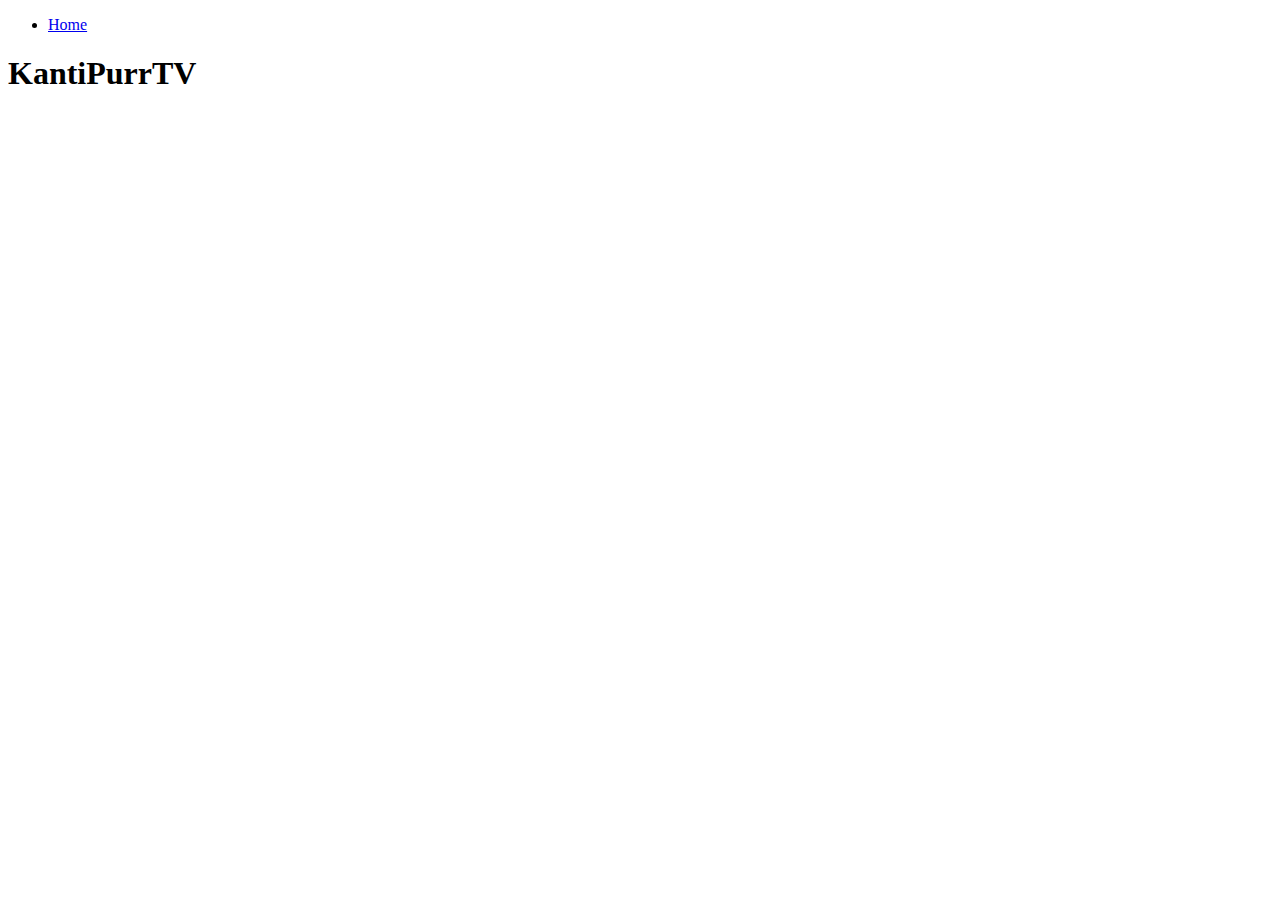
==== Index.html @ b648a238 "Update Index.html" ====
<!DOCTYPE html> 
<html>
  <head>
    <title>KantiPurrTV</title>
  </head>
  <body>
    <ul>
      <li><a href="/">Home</a></li>                
    </ul>
    <h1 id="KantiPurrTV">KantiPurrTV</h1>
  </body>
</html>
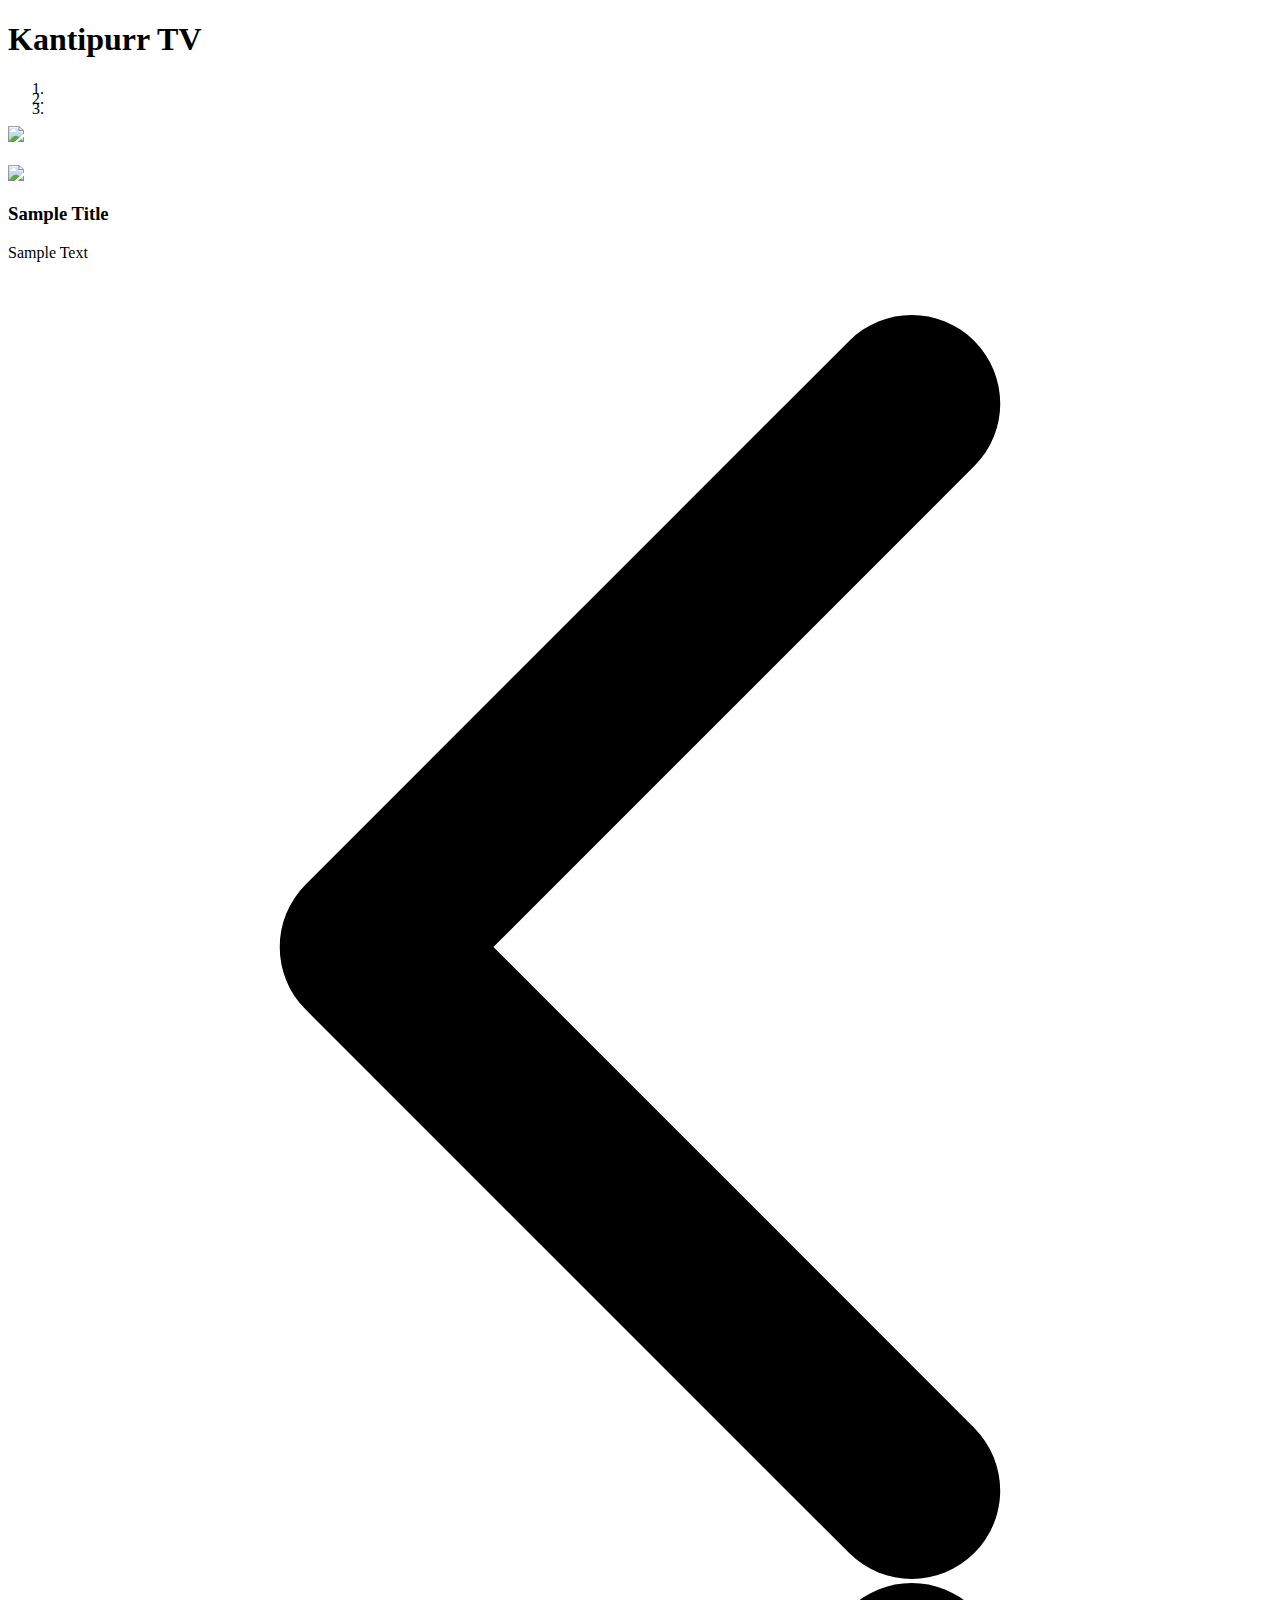
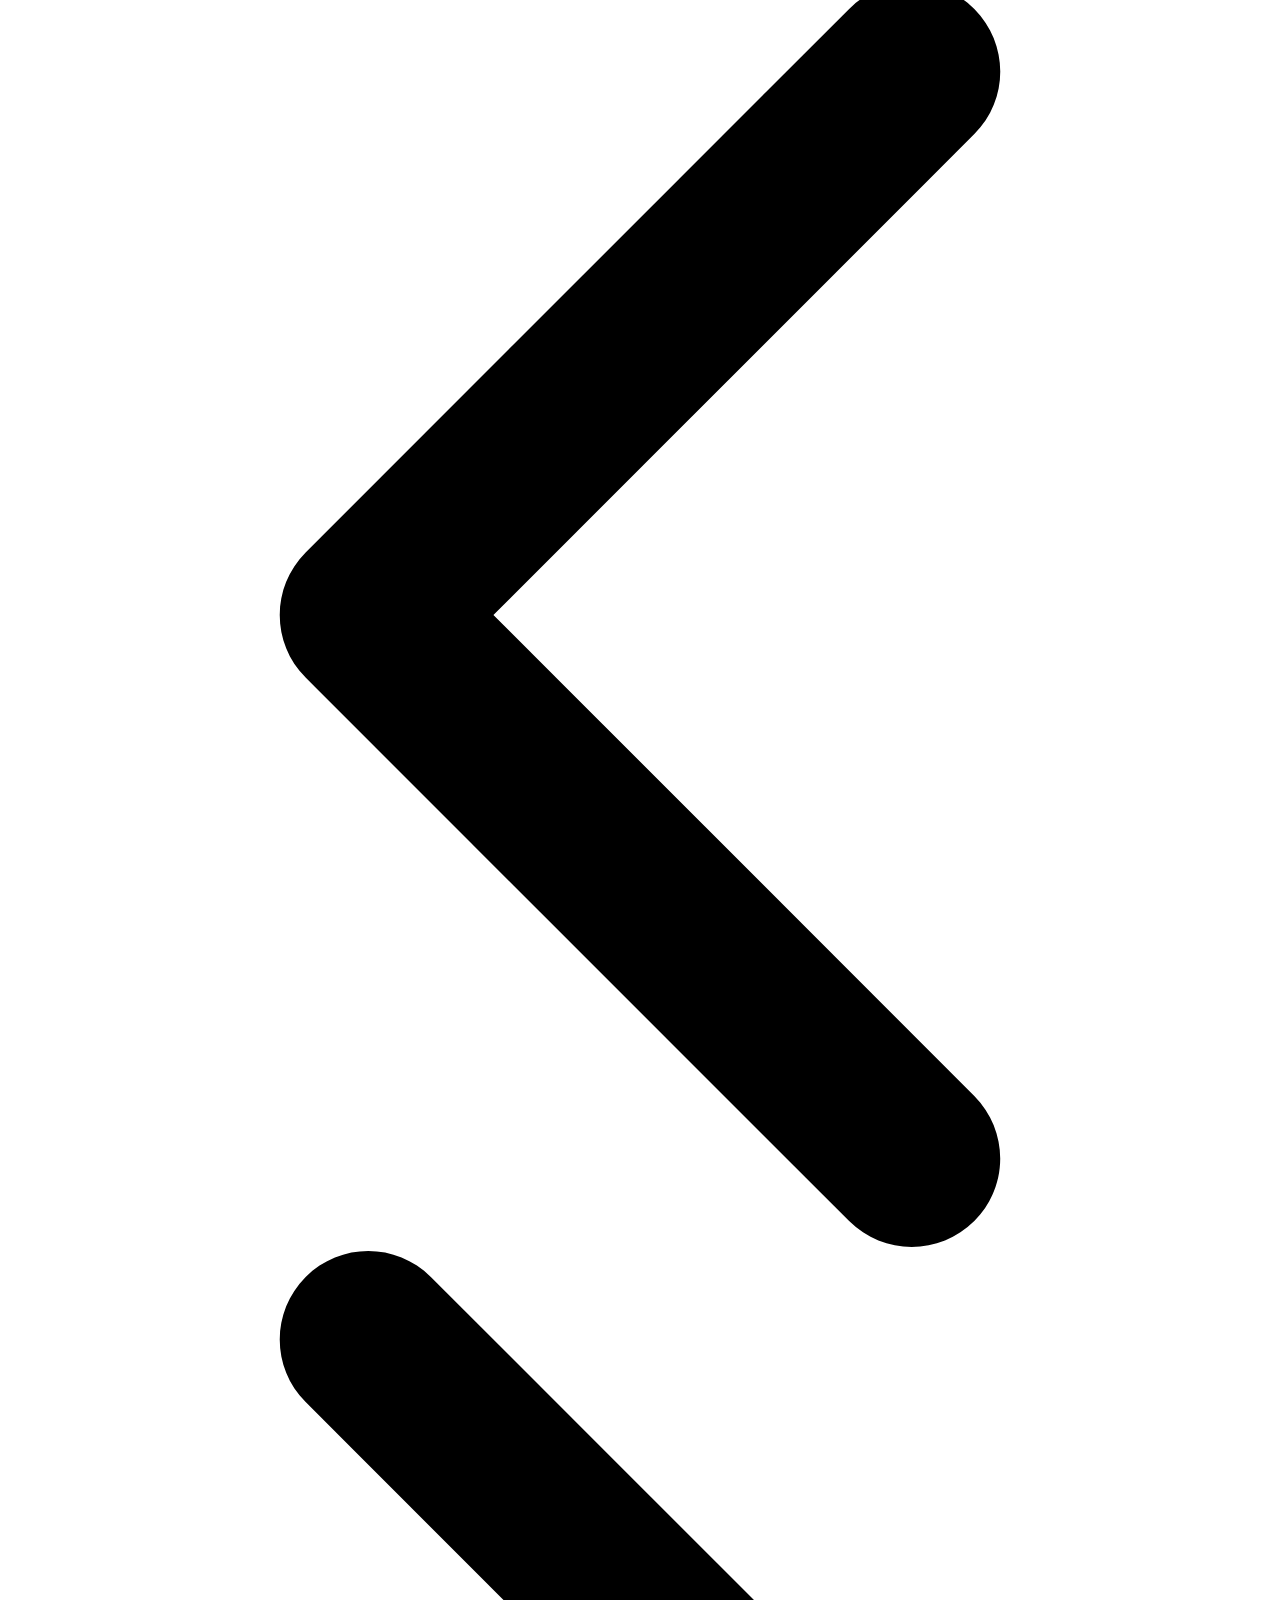
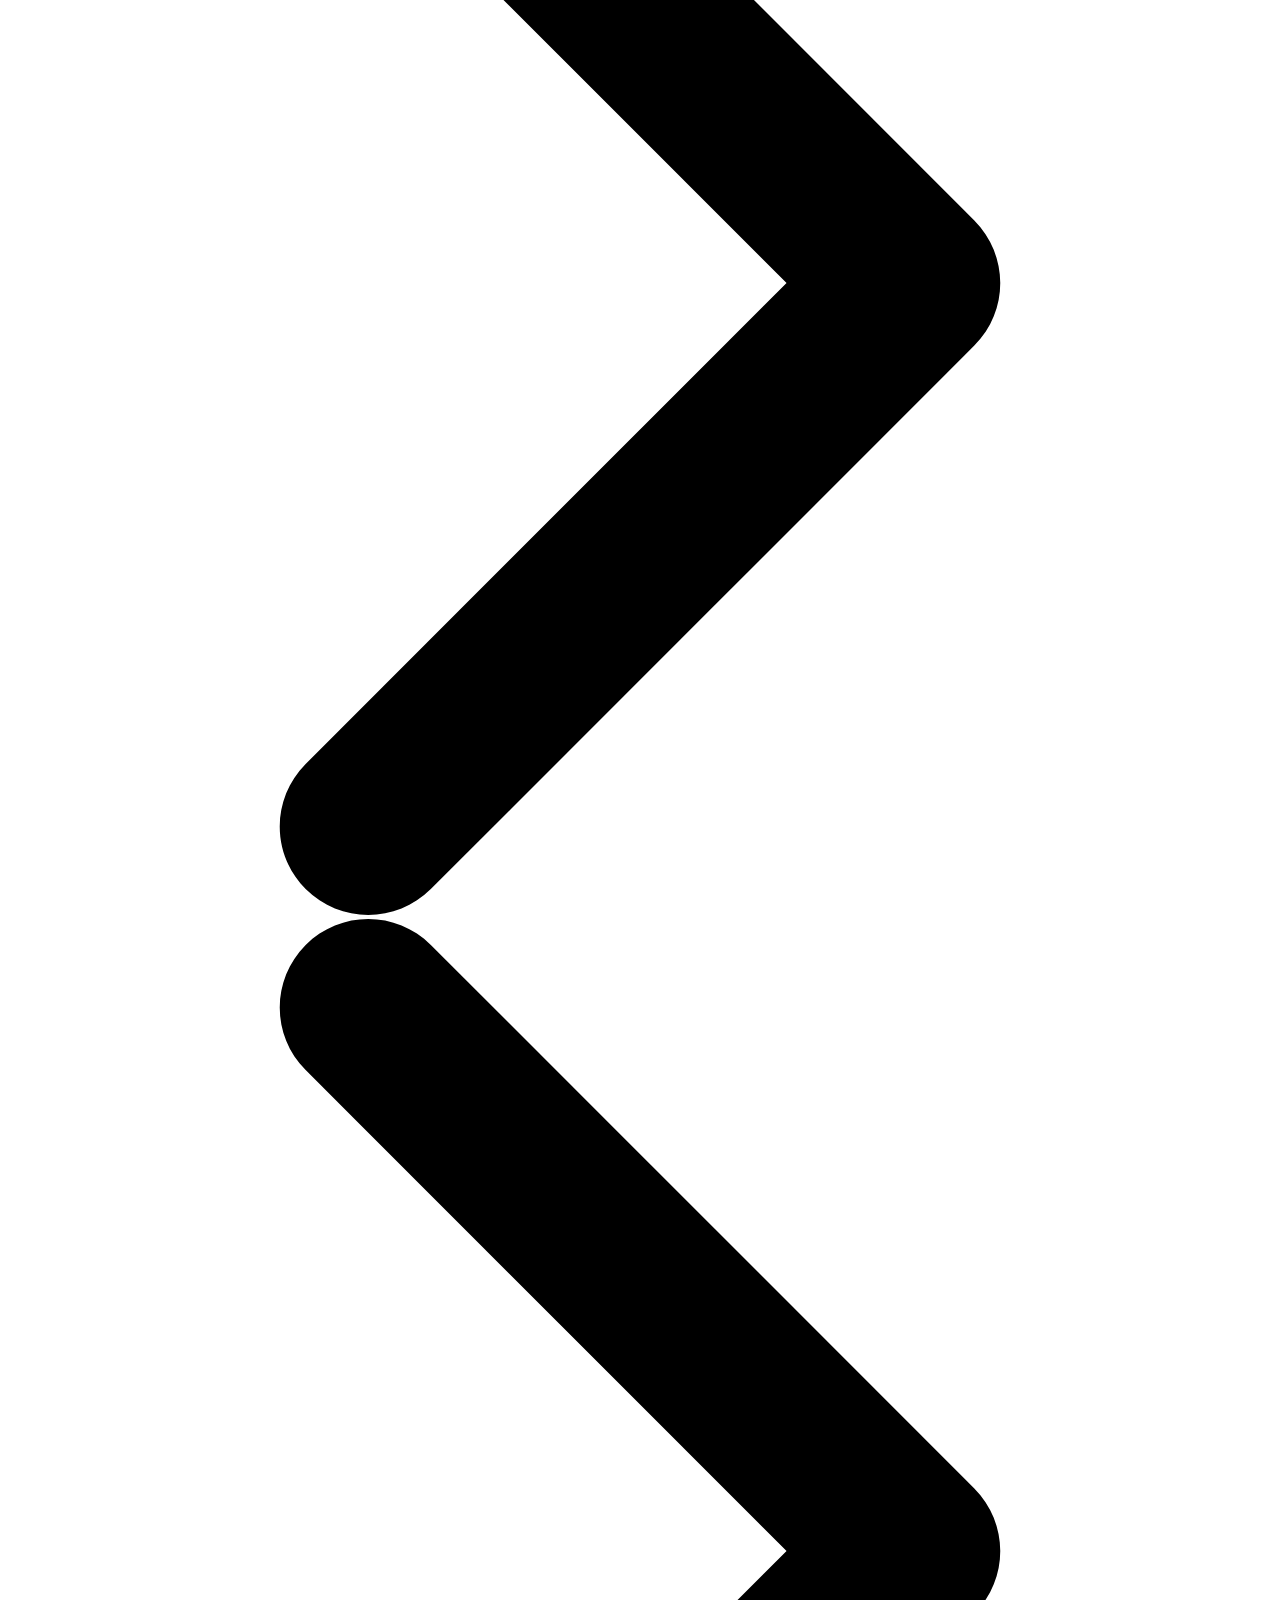
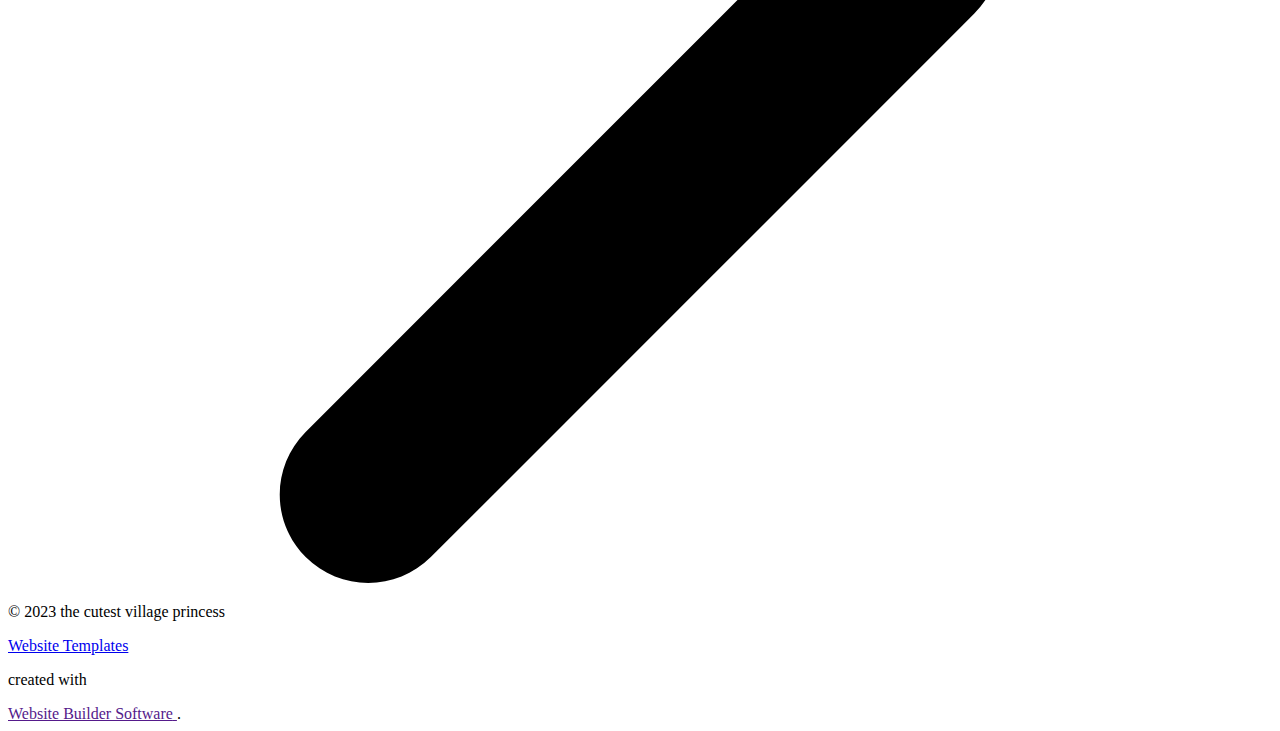
==== commit d27c99b0: "test" ====
--- a/Index.html
+++ b/Index.html
@@ -1,12 +1,115 @@
-<!DOCTYPE html> 
-<html>
-  <head>
-    <title>KantiPurrTV</title>
-  </head>
-  <body>
-    <ul>
-      <li><a href="/">Home</a></li>                
-    </ul>
-    <h1 id="KantiPurrTV">KantiPurrTV</h1>
-  </body>
-</html>
+<!DOCTYPE html>
+<html style="font-size: 16px;" lang="en"><head>
+    <meta name="viewport" content="width=device-width, initial-scale=1.0">
+    <meta charset="utf-8">
+    <meta name="keywords" content="​​Kantipurr TV​">
+    <meta name="description" content="">
+    <title>Home</title>
+    <link rel="stylesheet" href="nicepage.css" media="screen">
+<link rel="stylesheet" href="Home.css" media="screen">
+    <script class="u-script" type="text/javascript" src="jquery.js" defer=""></script>
+    <script class="u-script" type="text/javascript" src="nicepage.js" defer=""></script>
+    <meta name="generator" content="Nicepage 5.4.1, nicepage.com">
+    <link id="u-theme-google-font" rel="stylesheet" href="https://fonts.googleapis.com/css?family=Roboto:100,100i,300,300i,400,400i,500,500i,700,700i,900,900i|Open+Sans:300,300i,400,400i,500,500i,600,600i,700,700i,800,800i">
+    
+    
+    <script type="application/ld+json">{
+		"@context": "http://schema.org",
+		"@type": "Organization",
+		"name": ""
+}</script>
+    <meta name="theme-color" content="#478ac9">
+    <meta property="og:title" content="Home">
+    <meta property="og:type" content="website">
+  <meta data-intl-tel-input-cdn-path="intlTelInput/"></head>
+  <body data-home-page="Home.html" data-home-page-title="Home" class="u-body u-xl-mode" data-lang="en">
+    <section class="u-align-center u-clearfix u-grey-5 u-section-1" id="sec-2b97">
+      <div class="u-clearfix u-sheet u-sheet-1">
+        <h1 class="u-text u-text-custom-color-1 u-text-default u-text-1"> Kanti<span class="u-text-custom-color-2">purr</span>
+          <span class="u-text-custom-color-3">TV</span>
+        </h1>
+        <div class="u-carousel u-gallery u-gallery-slider u-layout-carousel u-lightbox u-no-transition u-show-text-on-hover u-gallery-1" data-interval="5000" data-u-ride="carousel" id="carousel-c442">
+          <ol class="u-absolute-hcenter u-carousel-indicators u-carousel-indicators-1">
+            <li data-u-target="#carousel-c442" data-u-slide-to="0" class="u-active u-grey-70 u-shape-circle" style="width: 10px; height: 10px;"></li>
+            <li data-u-target="#carousel-c442" data-u-slide-to="1" class="u-grey-70 u-shape-circle" style="width: 10px; height: 10px;"></li>
+            <li data-u-target="#carousel-c442" data-u-slide-to="2" class="u-grey-70 u-shape-circle" style="width: 10px; height: 10px;"></li>
+          </ol>
+          <div class="u-carousel-inner u-gallery-inner" role="listbox">
+            <div class="u-active u-carousel-item u-effect-fade u-gallery-item u-carousel-item-1" data-image-width="733" data-image-height="733">
+              <div class="u-back-slide" data-image-width="1124" data-image-height="714">
+                <img class="u-back-image u-expanded" src="images/Screenshot2023-01-30134805.jpg">
+              </div>
+              <div class="u-align-center u-grey-90 u-over-slide u-shading u-valign-bottom u-over-slide-1">
+                <h3 class="u-gallery-heading"></h3>
+                <p class="u-gallery-text"></p>
+              </div>
+              <style data-mode="XL" data-visited="true"></style>
+              <style data-mode="LG"></style>
+              <style data-mode="MD"></style>
+              <style data-mode="SM"></style>
+              <style data-mode="XS"></style>
+            </div>
+            <div class="u-carousel-item u-effect-fade u-gallery-item u-carousel-item-2">
+              <div class="u-back-slide" data-image-width="922" data-image-height="689">
+                <img class="u-back-image u-expanded" src="images/Screenshot2023-01-30134339.jpg">
+              </div>
+              <div class="u-align-center u-grey-90 u-over-slide u-shading u-valign-bottom u-over-slide-2">
+                <h3 class="u-gallery-heading">Sample Title</h3>
+                <p class="u-gallery-text">Sample Text</p>
+              </div>
+            </div>
+            <div class="u-carousel-item u-effect-fade u-gallery-item u-carousel-item-3">
+              <div class="u-back-slide" data-image-width="4080" data-image-height="3072">
+                <img class="u-back-image u-expanded" src="images/PXL_20230124_071252666.PORTRAIT.jpg" alt="">
+              </div>
+              <div class="u-align-center u-grey-90 u-over-slide u-shading u-valign-bottom u-over-slide-3">
+                <h3 class="u-gallery-heading"></h3>
+                <p class="u-gallery-text"></p>
+              </div>
+            </div>
+          </div>
+          <a class="u-absolute-vcenter u-carousel-control u-carousel-control-prev u-grey-70 u-icon-circle u-opacity u-opacity-70 u-spacing-10 u-text-white u-carousel-control-1" href="#carousel-c442" role="button" data-u-slide="prev">
+            <span aria-hidden="true">
+              <svg viewBox="0 0 451.847 451.847"><path d="M97.141,225.92c0-8.095,3.091-16.192,9.259-22.366L300.689,9.27c12.359-12.359,32.397-12.359,44.751,0
+c12.354,12.354,12.354,32.388,0,44.748L173.525,225.92l171.903,171.909c12.354,12.354,12.354,32.391,0,44.744
+c-12.354,12.365-32.386,12.365-44.745,0l-194.29-194.281C100.226,242.115,97.141,234.018,97.141,225.92z"></path></svg>
+            </span>
+            <span class="sr-only">
+              <svg viewBox="0 0 451.847 451.847"><path d="M97.141,225.92c0-8.095,3.091-16.192,9.259-22.366L300.689,9.27c12.359-12.359,32.397-12.359,44.751,0
+c12.354,12.354,12.354,32.388,0,44.748L173.525,225.92l171.903,171.909c12.354,12.354,12.354,32.391,0,44.744
+c-12.354,12.365-32.386,12.365-44.745,0l-194.29-194.281C100.226,242.115,97.141,234.018,97.141,225.92z"></path></svg>
+            </span>
+          </a>
+          <a class="u-absolute-vcenter u-carousel-control u-carousel-control-next u-grey-70 u-icon-circle u-opacity u-opacity-70 u-spacing-10 u-text-white u-carousel-control-2" href="#carousel-c442" role="button" data-u-slide="next">
+            <span aria-hidden="true">
+              <svg viewBox="0 0 451.846 451.847"><path d="M345.441,248.292L151.154,442.573c-12.359,12.365-32.397,12.365-44.75,0c-12.354-12.354-12.354-32.391,0-44.744
+L278.318,225.92L106.409,54.017c-12.354-12.359-12.354-32.394,0-44.748c12.354-12.359,32.391-12.359,44.75,0l194.287,194.284
+c6.177,6.18,9.262,14.271,9.262,22.366C354.708,234.018,351.617,242.115,345.441,248.292z"></path></svg>
+            </span>
+            <span class="sr-only">
+              <svg viewBox="0 0 451.846 451.847"><path d="M345.441,248.292L151.154,442.573c-12.359,12.365-32.397,12.365-44.75,0c-12.354-12.354-12.354-32.391,0-44.744
+L278.318,225.92L106.409,54.017c-12.354-12.359-12.354-32.394,0-44.748c12.354-12.359,32.391-12.359,44.75,0l194.287,194.284
+c6.177,6.18,9.262,14.271,9.262,22.366C354.708,234.018,351.617,242.115,345.441,248.292z"></path></svg>
+            </span>
+          </a>
+        </div>
+      </div>
+    </section>
+    
+    
+    <footer class="u-align-center u-clearfix u-footer u-grey-80 u-footer" id="sec-57d1"><div class="u-clearfix u-sheet u-sheet-1">
+        <p class="u-small-text u-text u-text-variant u-text-1"> © 2023 the cutest village princess&nbsp;</p>
+      </div></footer>
+    <section class="u-backlink u-clearfix u-grey-80">
+      <a class="u-link" href="https://nicepage.com/website-templates" target="_blank">
+        <span>Website Templates</span>
+      </a>
+      <p class="u-text">
+        <span>created with</span>
+      </p>
+      <a class="u-link" href="" target="_blank">
+        <span>Website Builder Software</span>
+      </a>. 
+    </section>
+  
+</body></html>